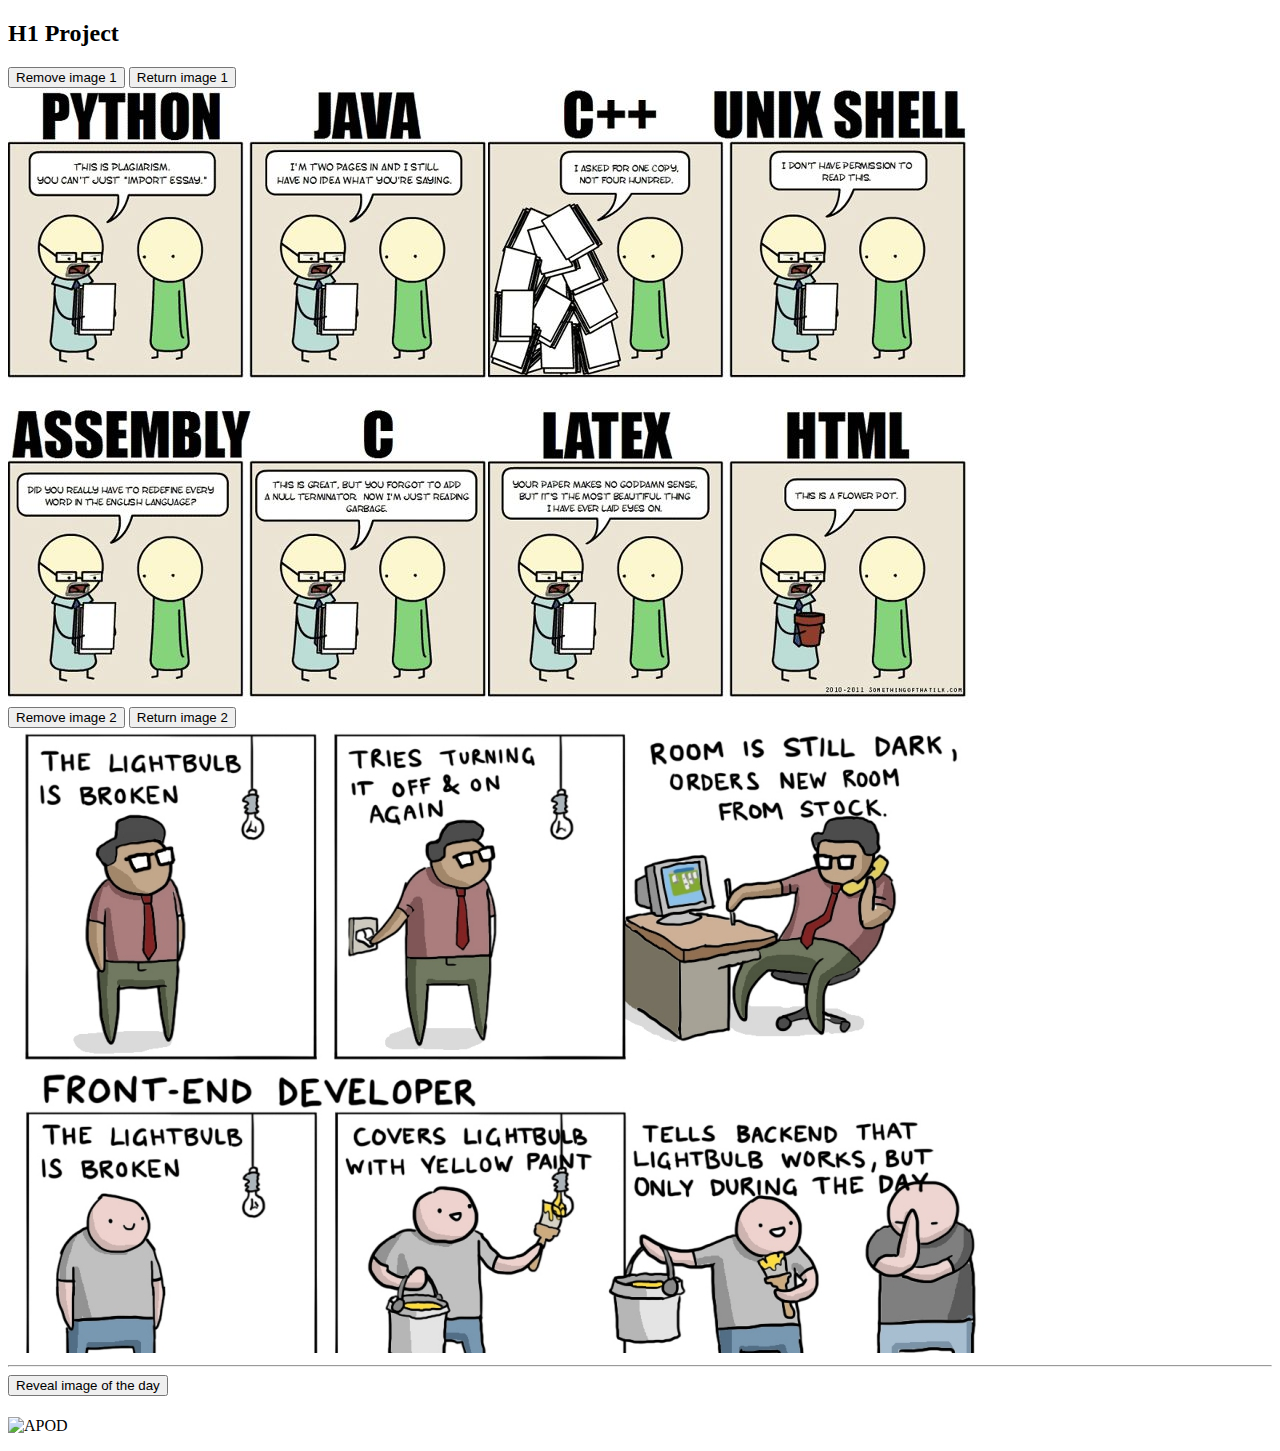
==== index.html @ 8fa9313b "Billed og Knap" ====
<!DOCTYPE html>
<html>
    <head>
        <meta http-equiv="Content-Type" content="text/html;charset=UTF-8">
        <link rel="stylesheet" href="style.css">
        <script src="https://ajax.googleapis.com/ajax/libs/jquery/3.3.1/jquery.min.js"></script>
        <script src="script.js"></script>
    </head>
    <body>
        <div class="header">
            <h2>H1 Project</h2>
            <div class="line">
                <div class="progressBar" id="colorChange"></div>
            </div>
        </div>

        <div class="information">
            <div>
                <div>
                    <button class="button1">Remove image 1</button>
                    <button class="button2">Return image 1</button>
                </div>

                <img class="prog1" id="imagesize" src="ProgJoke1.jpg" alt="">
            </div>
            <div>
                <div>
                    <div>
                        <button class="button3">Remove image 2</button>
                        <button class="button4">Return image 2</button>
                    </div>

                    <img class="prog2" id="imagesize" src="ProgJoke2.jpg" alt="">
                </div>
            </div>
        <hr>
            <div>
                <div>
                    <button class="space">Reveal image of the day</button>
                    <h1 id="head"></h1>
                    <img id="nasa" src="" alt="APOD">
                    <p id="description"></p>
                </div>
            </div>
        </div>
    </body>
</html>
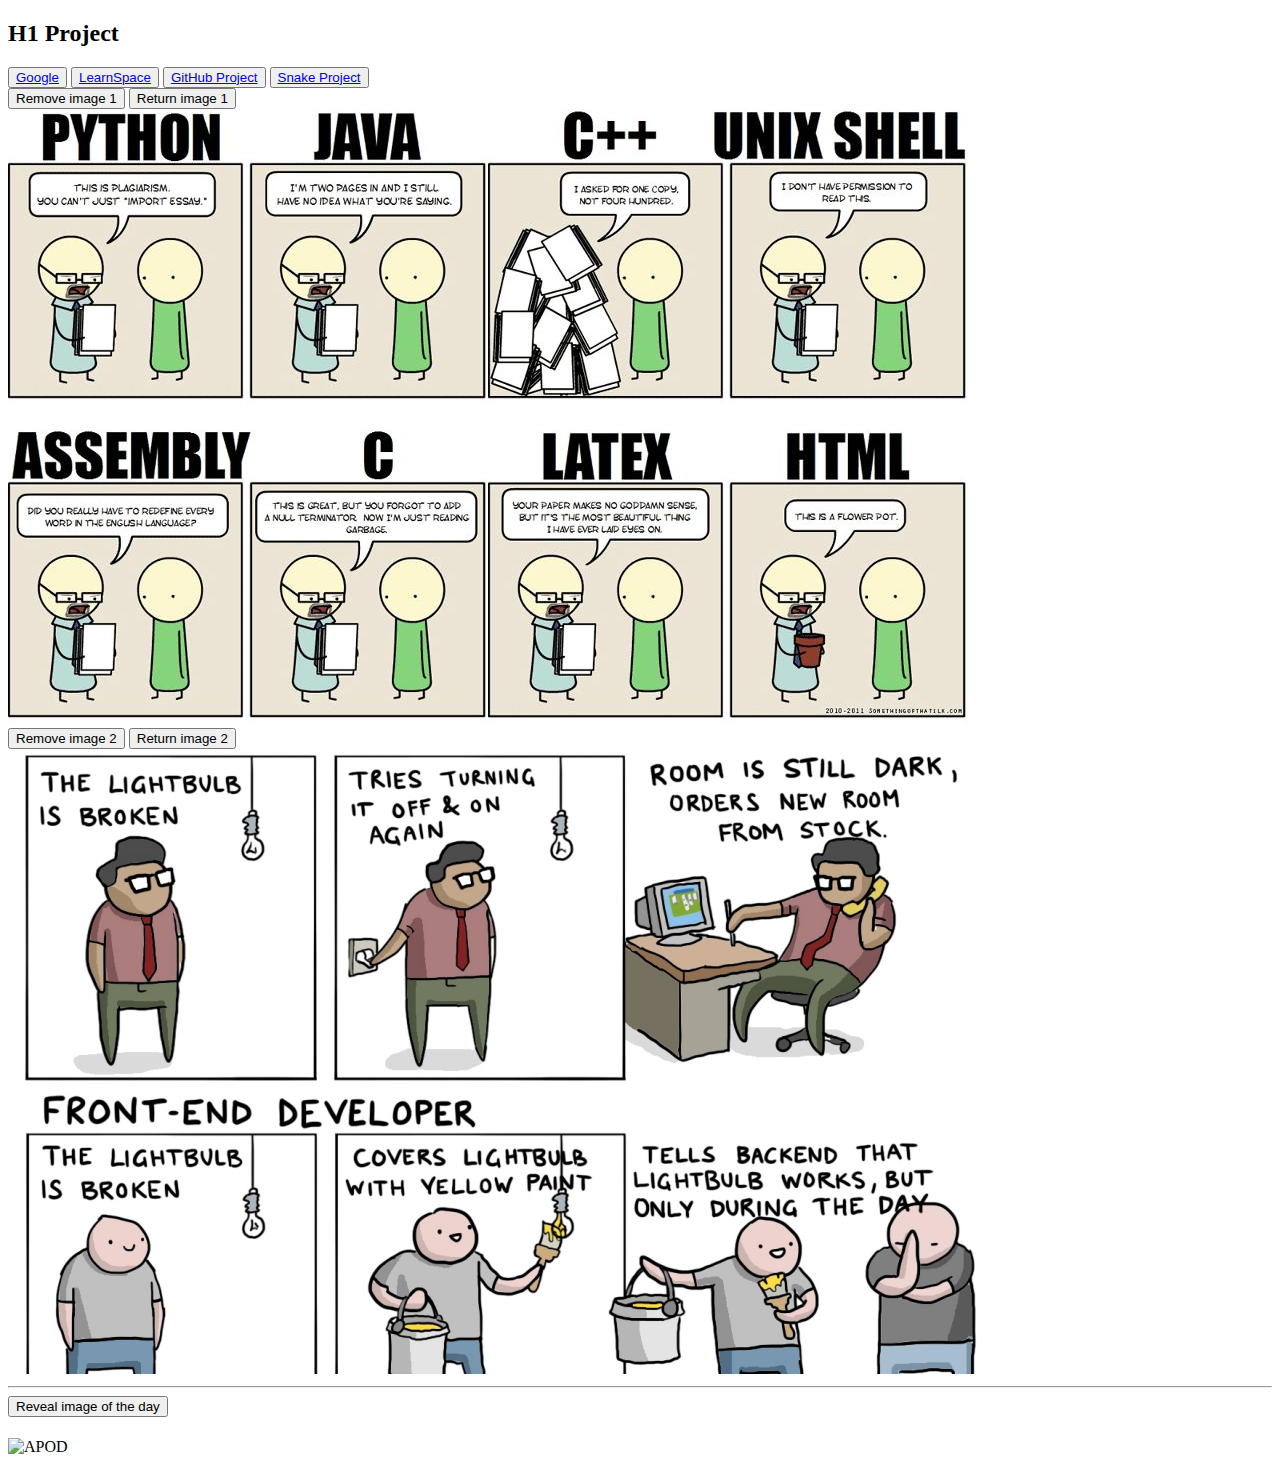
==== commit 636db08d: "Adding Links & Another Project" ====
--- a/index.html
+++ b/index.html
@@ -9,6 +9,12 @@
     <body>
         <div class="header">
             <h2>H1 Project</h2>
+            <div>
+                <button><a href="https://www.google.dk/" target="_blank">Google</a></button>
+                <button><a href="https://www.learnspace.dk/" target="_blank">LearnSpace</a></button>
+                <button><a href="https://github.com/Dexterm1/H1Project" target="_blank">GitHub Project</a></button>
+                <button><a href="../H1Project/Snake/index.html" target="_blank">Snake Project</a></button>
+            </div>
             <div class="line">
                 <div class="progressBar" id="colorChange"></div>
             </div>
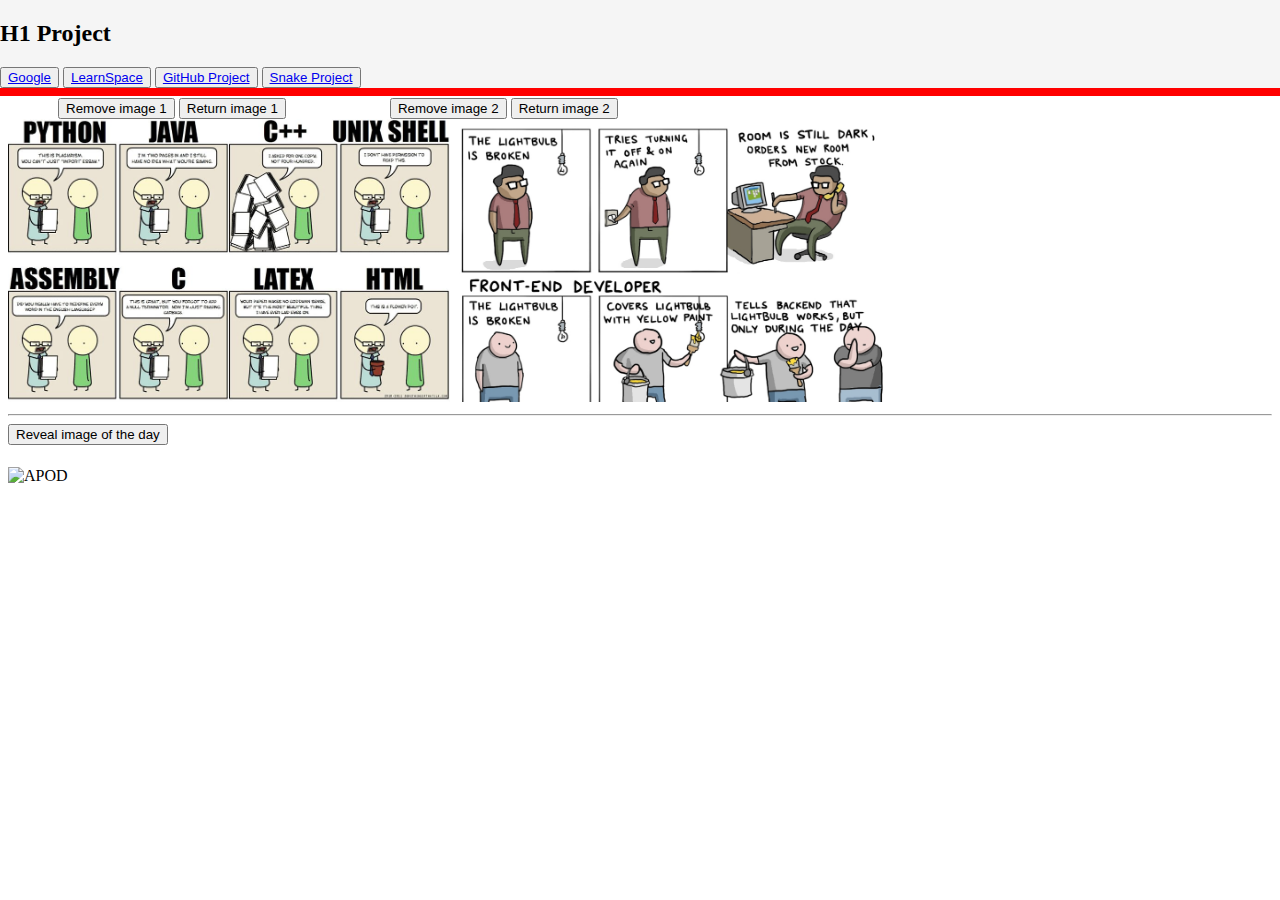
==== commit 2ac40603: "Adding css and fixing html" ====
--- a/index.html
+++ b/index.html
@@ -22,21 +22,18 @@
 
         <div class="information">
             <div>
-                <div>
+                <div class="btn1">
                     <button class="button1">Remove image 1</button>
                     <button class="button2">Return image 1</button>
+                    
                 </div>
-
+                <div class="btn2">
+                    <button class="button3">Remove image 2</button>
+                    <button class="button4">Return image 2</button>
+                </div>
+                <div>
                 <img class="prog1" id="imagesize" src="ProgJoke1.jpg" alt="">
-            </div>
-            <div>
-                <div>
-                    <div>
-                        <button class="button3">Remove image 2</button>
-                        <button class="button4">Return image 2</button>
-                    </div>
-
-                    <img class="prog2" id="imagesize" src="ProgJoke2.jpg" alt="">
+                <img class="prog2" id="imagesize" src="ProgJoke2.jpg" alt="">
                 </div>
             </div>
         <hr>
--- a/style.css
+++ b/style.css
@@ -0,0 +1,39 @@
+.header {
+    position: fixed;
+    top: 0;
+    left: 0;
+    z-index: 1;
+    width: 100%;
+    background-color: whitesmoke;
+}
+
+.line {
+    width: 100%;
+    height: 8px;
+    background: red;
+}
+
+.progressBar {
+    height: 8px;
+    background: green;
+    width: 0%;
+}
+
+.information {
+    padding: 90px 0;
+}
+
+.btn1 {
+    display: inline-block;
+    padding: 0 50px;
+}
+
+.btn2 {
+    display: inline-block;
+    padding: 0 50px;
+}
+
+img {
+    z-index: 1;
+    width: 35%;
+}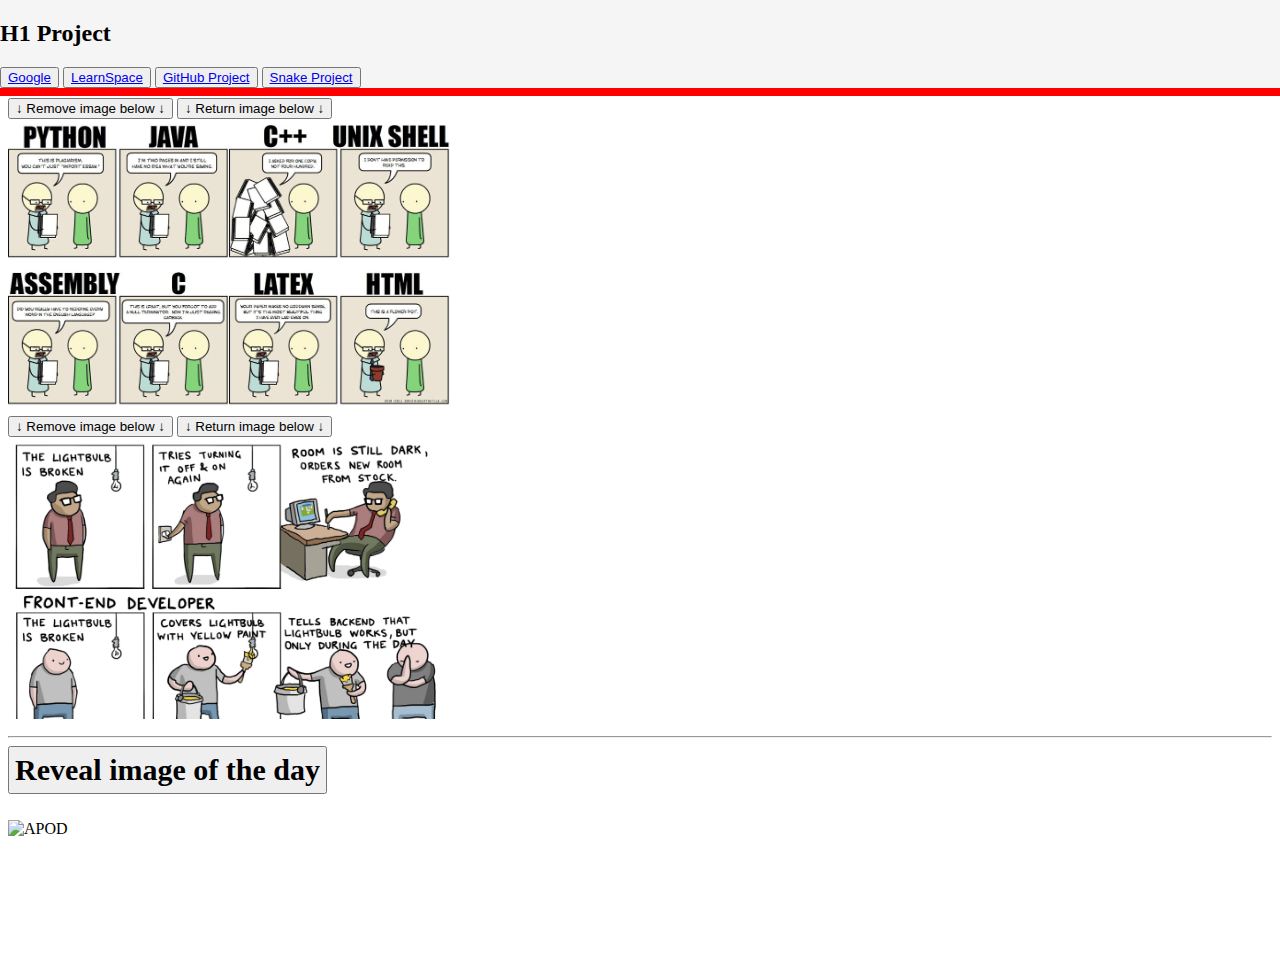
==== commit 1967a98c: "Html & Css update" ====
--- a/index.html
+++ b/index.html
@@ -22,19 +22,21 @@
 
         <div class="information">
             <div>
-                <div class="btn1">
-                    <button class="button1">Remove image 1</button>
-                    <button class="button2">Return image 1</button>
-                    
-                </div>
-                <div class="btn2">
-                    <button class="button3">Remove image 2</button>
-                    <button class="button4">Return image 2</button>
+                <div>
+                    <div>
+                        <button class="button1">↓ Remove image below ↓</button>
+                        <button class="button2">↓ Return image below ↓</button> 
+                    </div>
+
+                    <img class="prog1" id="imagesize" src="ProgJoke1.jpg"f alt="">
                 </div>
                 <div>
-                <img class="prog1" id="imagesize" src="ProgJoke1.jpg" alt="">
+                    <div>
+                        <button class="button3" id="btn">↓ Remove image below ↓</button>
+                        <button class="button4" id="btn">↓ Return image below ↓</button>
+                    </div>
+                
                 <img class="prog2" id="imagesize" src="ProgJoke2.jpg" alt="">
-                </div>
             </div>
         <hr>
             <div>
--- a/style.css
+++ b/style.css
@@ -23,17 +23,24 @@
     padding: 90px 0;
 }
 
-.btn1 {
-    display: inline-block;
-    padding: 0 50px;
+img {
+    width: 35%;
+    padding: 5px 0;
 }
 
-.btn2 {
-    display: inline-block;
-    padding: 0 50px;
+.space {
+    max-width: 100%;
+    padding: 5px;
+    font-family: 'Gill Sans';
+    font-size: 30px;
+    font-weight: bold;
 }
 
-img {
-    z-index: 1;
-    width: 35%;
+.space:hover {
+    background-color: black;
+    color: white;
+}
+
+#nasa {
+    width: 50%;
 }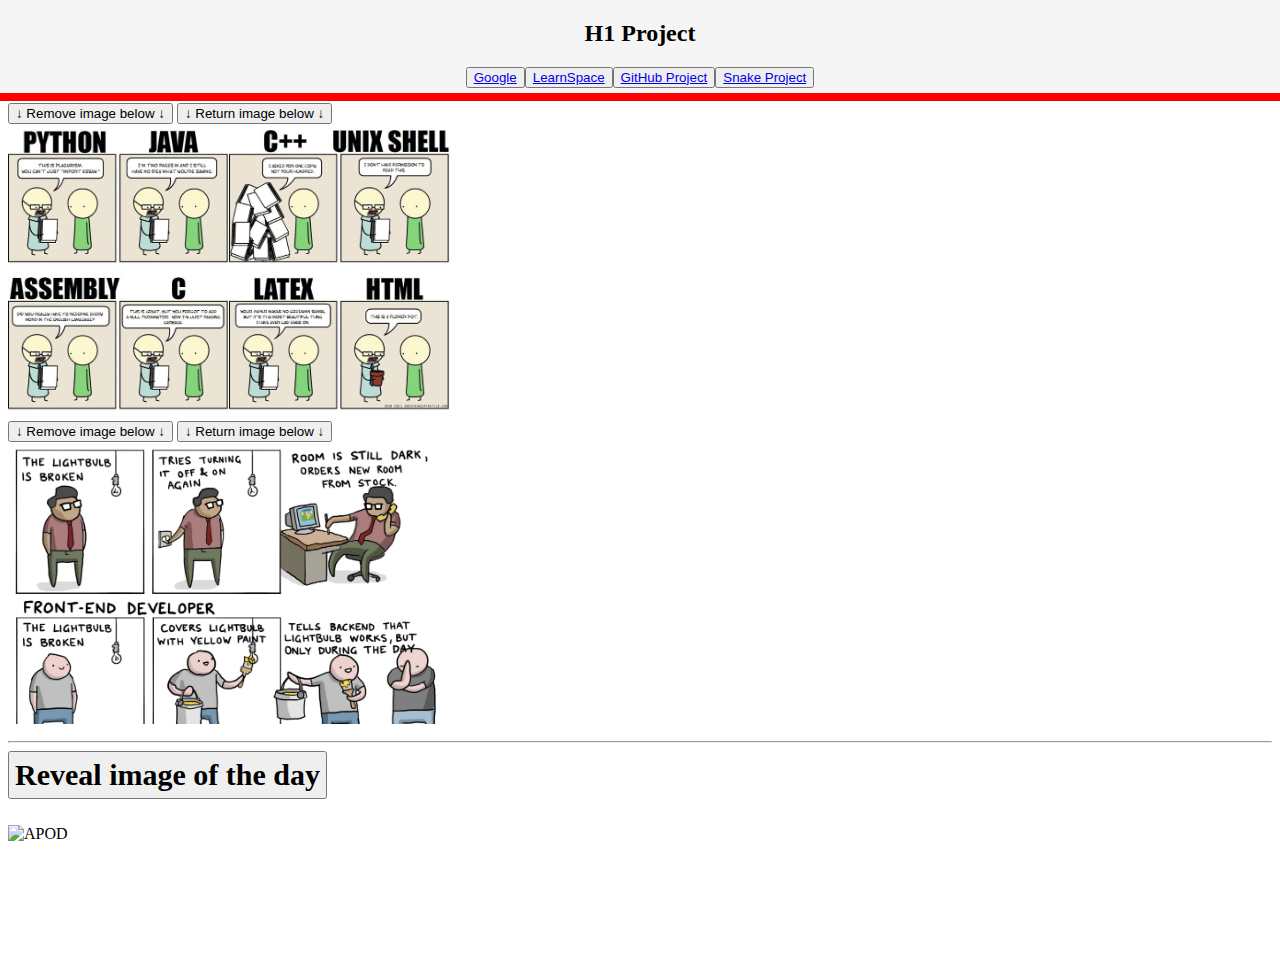
==== commit 978bd73b: "Html & Css update" ====
--- a/index.html
+++ b/index.html
@@ -9,7 +9,7 @@
     <body>
         <div class="header">
             <h2>H1 Project</h2>
-            <div>
+            <div class="btn1">
                 <button><a href="https://www.google.dk/" target="_blank">Google</a></button>
                 <button><a href="https://www.learnspace.dk/" target="_blank">LearnSpace</a></button>
                 <button><a href="https://github.com/Dexterm1/H1Project" target="_blank">GitHub Project</a></button>
@@ -25,15 +25,15 @@
                 <div>
                     <div>
                         <button class="button1">↓ Remove image below ↓</button>
-                        <button class="button2">↓ Return image below ↓</button> 
+                        <button class="button1">↓ Return image below ↓</button> 
                     </div>
 
                     <img class="prog1" id="imagesize" src="ProgJoke1.jpg"f alt="">
                 </div>
                 <div>
                     <div>
-                        <button class="button3" id="btn">↓ Remove image below ↓</button>
-                        <button class="button4" id="btn">↓ Return image below ↓</button>
+                        <button class="button2">↓ Remove image below ↓</button>
+                        <button class="button2">↓ Return image below ↓</button>
                     </div>
                 
                 <img class="prog2" id="imagesize" src="ProgJoke2.jpg" alt="">
--- a/style.css
+++ b/style.css
@@ -5,6 +5,10 @@
     z-index: 1;
     width: 100%;
     background-color: whitesmoke;
+}
+
+h2 {
+    text-align: center;
 }
 
 .line {
@@ -20,12 +24,18 @@
 }
 
 .information {
-    padding: 90px 0;
+    padding: 95px 0;
 }
 
 img {
     width: 35%;
     padding: 5px 0;
+}
+
+.btn1 {
+    display: flex;
+    justify-content: center;
+    margin: 5px;
 }
 
 .space {
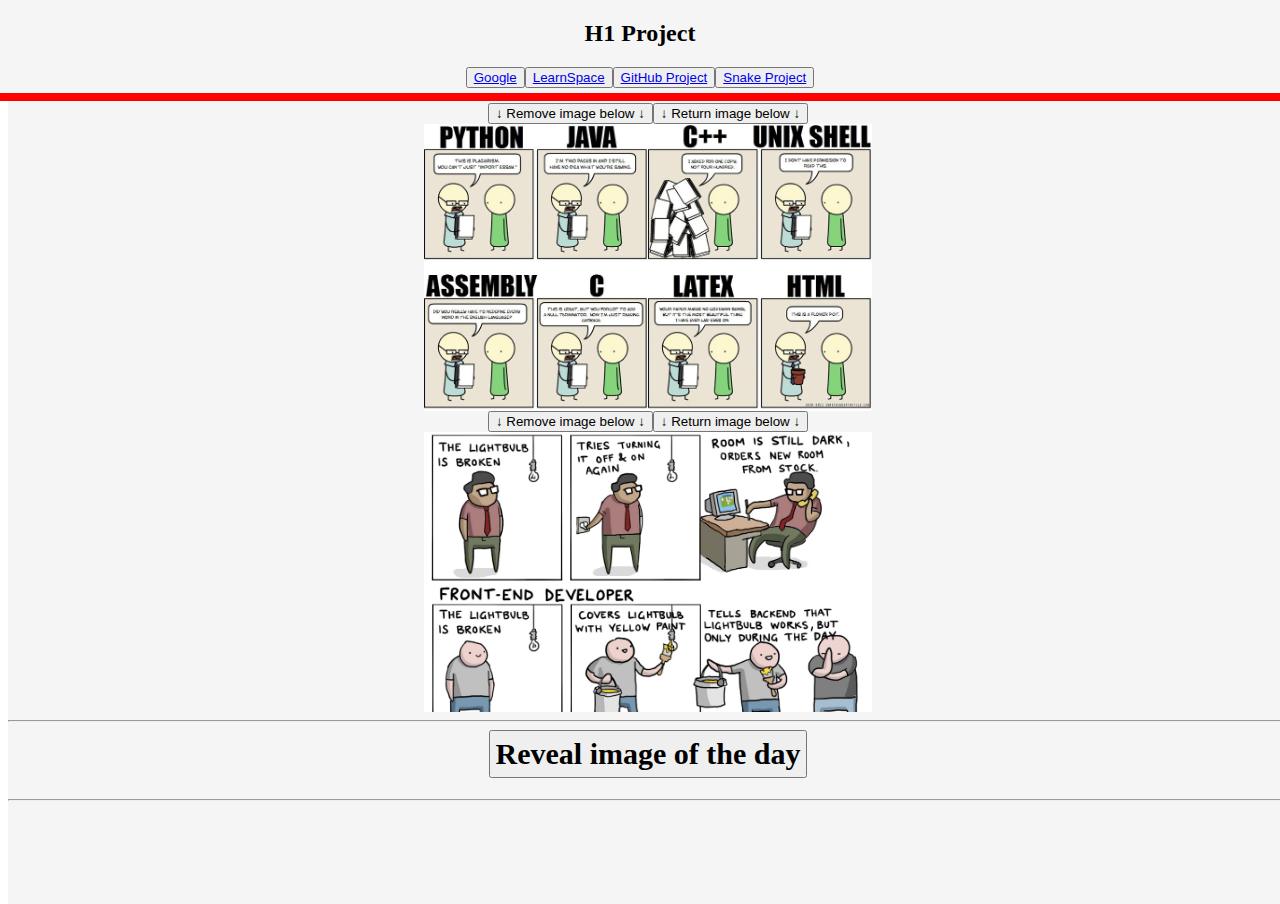
==== commit a3ae9a4e: "Html, Css & js Update" ====
--- a/index.html
+++ b/index.html
@@ -9,7 +9,7 @@
     <body>
         <div class="header">
             <h2>H1 Project</h2>
-            <div class="btn1">
+            <div class="linkscenter">
                 <button><a href="https://www.google.dk/" target="_blank">Google</a></button>
                 <button><a href="https://www.learnspace.dk/" target="_blank">LearnSpace</a></button>
                 <button><a href="https://github.com/Dexterm1/H1Project" target="_blank">GitHub Project</a></button>
@@ -23,30 +23,37 @@
         <div class="information">
             <div>
                 <div>
-                    <div>
+                    <div class="btncenter">
                         <button class="button1">↓ Remove image below ↓</button>
-                        <button class="button1">↓ Return image below ↓</button> 
+                        <button class="button2">↓ Return image below ↓</button> 
                     </div>
-
-                    <img class="prog1" id="imagesize" src="ProgJoke1.jpg"f alt="">
+                    <div class="imgcenter">
+                        <img class="prog1" id="imagesize" src="ProgJoke1.jpg"f alt="">
+                    </div>
                 </div>
                 <div>
-                    <div>
-                        <button class="button2">↓ Remove image below ↓</button>
-                        <button class="button2">↓ Return image below ↓</button>
+                    <div class="btncenter">
+                        <button class="button3">↓ Remove image below ↓</button>
+                        <button class="button4">↓ Return image below ↓</button>
                     </div>
-                
-                <img class="prog2" id="imagesize" src="ProgJoke2.jpg" alt="">
+                <div class="imgcenter">
+                    <img class="prog2" id="imagesize" src="ProgJoke2.jpg" alt="">
+                </div>
             </div>
         <hr>
             <div>
                 <div>
-                    <button class="space">Reveal image of the day</button>
+                    <div class="btncenter">
+                        <button id="space">Reveal image of the day</button>
+                    </div>
                     <h1 id="head"></h1>
-                    <img id="nasa" src="" alt="APOD">
+                    <div class="imgcenter">
+                        <img id="nasa" src="" alt="APOD">
+                    </div>
                     <p id="description"></p>
                 </div>
             </div>
+        <hr>
         </div>
     </body>
 </html>--- a/style.css
+++ b/style.css
@@ -5,6 +5,15 @@
     z-index: 1;
     width: 100%;
     background-color: whitesmoke;
+}
+
+h1 {
+    text-align: center;
+}
+
+p {
+    text-align: center;
+    font-size: 12px;
 }
 
 h2 {
@@ -19,26 +28,28 @@
 
 .progressBar {
     height: 8px;
-    background: green;
+    background: rgb(54, 230, 54);
     width: 0%;
 }
 
 .information {
+    position: absolute;
+    width: 100%;
     padding: 95px 0;
+    background-color: whitesmoke;
 }
 
 img {
     width: 35%;
-    padding: 5px 0;
 }
 
-.btn1 {
+.linkscenter {
     display: flex;
     justify-content: center;
     margin: 5px;
 }
 
-.space {
+#space {
     max-width: 100%;
     padding: 5px;
     font-family: 'Gill Sans';
@@ -46,11 +57,22 @@
     font-weight: bold;
 }
 
-.space:hover {
+#space:hover {
     background-color: black;
     color: white;
 }
 
 #nasa {
     width: 50%;
+}
+
+.btncenter {
+    display: flex;
+    justify-content: center;
+}
+
+.imgcenter img {
+    margin-left: auto;
+    margin-right: auto;
+    display: block;
 }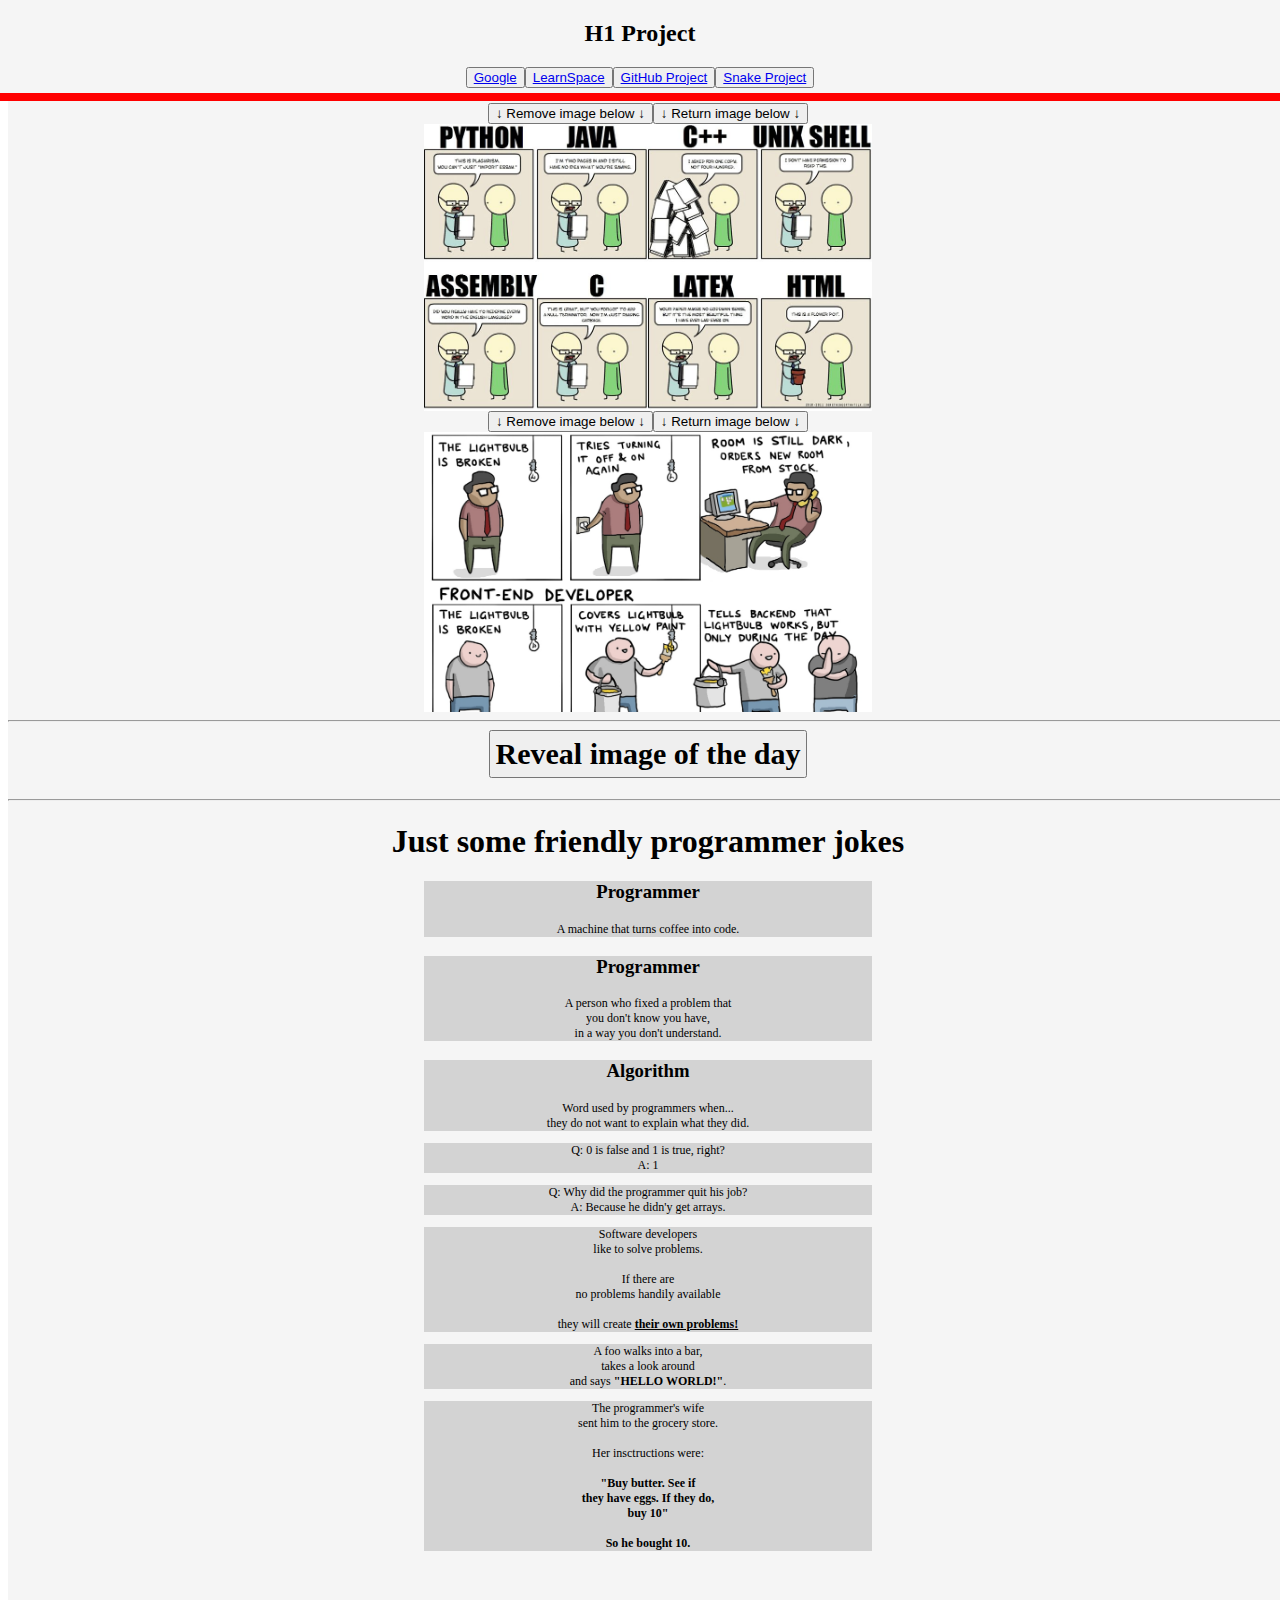
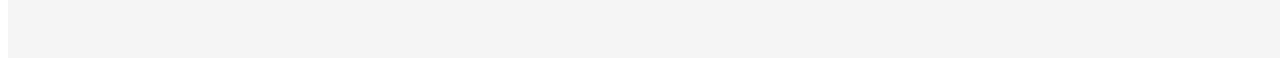
==== commit a3560579: "Html & Css update" ====
--- a/index.html
+++ b/index.html
@@ -40,7 +40,9 @@
                     <img class="prog2" id="imagesize" src="ProgJoke2.jpg" alt="">
                 </div>
             </div>
+
         <hr>
+
             <div>
                 <div>
                     <div class="btncenter">
@@ -53,7 +55,47 @@
                     <p id="description"></p>
                 </div>
             </div>
+
         <hr>
+        
+            <div>
+                <h1>Just some friendly programmer jokes</h1>
+                <div class="joke">
+                    <h3>Programmer</h3>
+                    <p>A machine that turns coffee into code.</p>
+                </div>
+
+                <div class="joke">
+                    <h3>Programmer</h3>
+                    <p>A person who fixed a problem that<br>you don't know you have,<br>in a way you don't understand.</p>
+                </div>
+
+                <div class="joke">
+                    <h3>Algorithm</h3>
+                    <p>Word used by programmers when...<br>they do not want to explain what they did.</p>
+                </div>
+
+                <div class="joke">
+                    <p>Q: 0 is false and 1 is true, right?<br>A: 1</p>
+                </div>
+
+                <div class="joke">
+                    <p>Q: Why did the programmer quit his job?<br>A: Because he didn'y get arrays.</p>
+                </div>
+
+                <div class="joke">
+                    <p>Software developers<br>like to solve problems.<br><br>If there are<br>no problems handily available<br><br>they will create <b><u>their own problems!</u></b></p>
+                </div>
+
+                <div class="joke">
+                    <p>A foo walks into a bar,<br>takes a look around<br>and says <b>"HELLO WORLD!"</b>.</p>
+                </div>
+
+                <div class="joke">
+                    <p>The programmer's wife<br>sent him to the grocery store.<br><br>Her insctructions were:<br><br><b>"Buy butter. See if<br>they have eggs. If they do,<br>buy 10"<br><br>So he bought 10.</b></p>
+                </div>
+            </div>
+
         </div>
     </body>
 </html>--- a/style.css
+++ b/style.css
@@ -1,3 +1,24 @@
+h1 {
+    text-align: center;
+}
+
+h2 {
+    text-align: center;
+}
+
+h3 {
+    text-align: center;
+}
+
+p {
+    text-align: center;
+    font-size: 12px;
+}
+
+img {
+    width: 35%;
+}
+
 .header {
     position: fixed;
     top: 0;
@@ -7,17 +28,11 @@
     background-color: whitesmoke;
 }
 
-h1 {
-    text-align: center;
-}
-
-p {
-    text-align: center;
-    font-size: 12px;
-}
-
-h2 {
-    text-align: center;
+.information {
+    position: absolute;
+    width: 100%;
+    padding: 95px 0;
+    background-color: whitesmoke;
 }
 
 .line {
@@ -32,21 +47,27 @@
     width: 0%;
 }
 
-.information {
-    position: absolute;
-    width: 100%;
-    padding: 95px 0;
-    background-color: whitesmoke;
-}
-
-img {
-    width: 35%;
-}
-
 .linkscenter {
     display: flex;
     justify-content: center;
     margin: 5px;
+}
+
+.btncenter {
+    display: flex;
+    justify-content: center;
+}
+
+.imgcenter img {
+    margin-left: auto;
+    margin-right: auto;
+    display: block;
+}
+
+.joke {
+    margin: auto;
+    width: 35%;
+    background-color: lightgrey;
 }
 
 #space {
@@ -66,13 +87,3 @@
     width: 50%;
 }
 
-.btncenter {
-    display: flex;
-    justify-content: center;
-}
-
-.imgcenter img {
-    margin-left: auto;
-    margin-right: auto;
-    display: block;
-}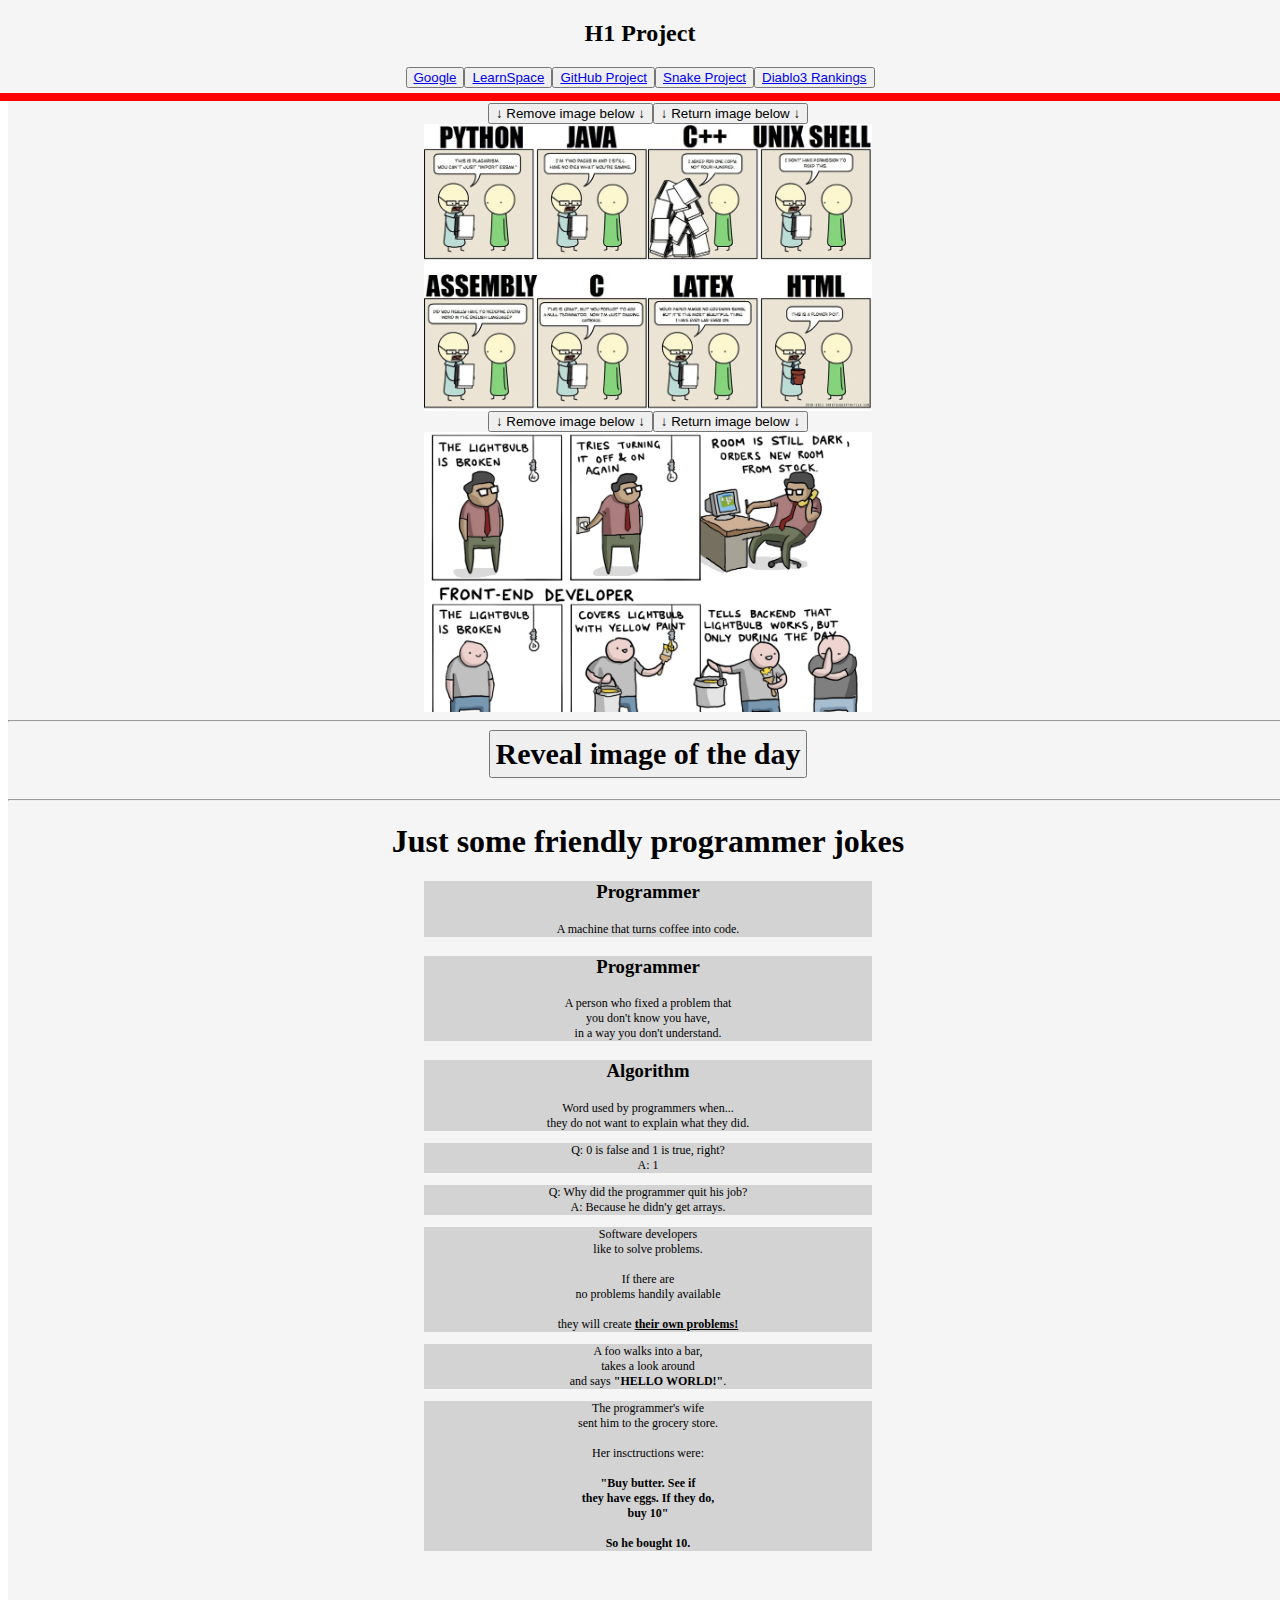
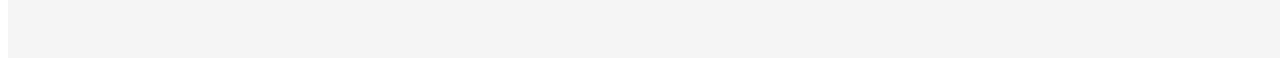
==== commit b380467a: "Html update" ====
--- a/index.html
+++ b/index.html
@@ -10,10 +10,21 @@
         <div class="header">
             <h2>H1 Project</h2>
             <div class="linkscenter">
-                <button><a href="https://www.google.dk/" target="_blank">Google</a></button>
-                <button><a href="https://www.learnspace.dk/" target="_blank">LearnSpace</a></button>
-                <button><a href="https://github.com/Dexterm1/H1Project" target="_blank">GitHub Project</a></button>
-                <button><a href="../H1Project/Snake/index.html" target="_blank">Snake Project</a></button>
+                <button>
+                    <a href="https://www.google.dk/" target="_blank">Google</a>
+                </button>
+                <button>
+                    <a href="https://www.learnspace.dk/" target="_blank">LearnSpace</a>
+                </button>
+                <button>
+                    <a href="https://github.com/Dexterm1/H1Project" target="_blank">GitHub Project</a>
+                </button>
+                <button>
+                    <a href="Snake/index.html" target="_blank">Snake Project</a>
+                </button>
+                <button>
+                    <a href="http://localhost/index.php" target="_blank">Diablo3 Rankings</a>
+                </button>
             </div>
             <div class="line">
                 <div class="progressBar" id="colorChange"></div>
